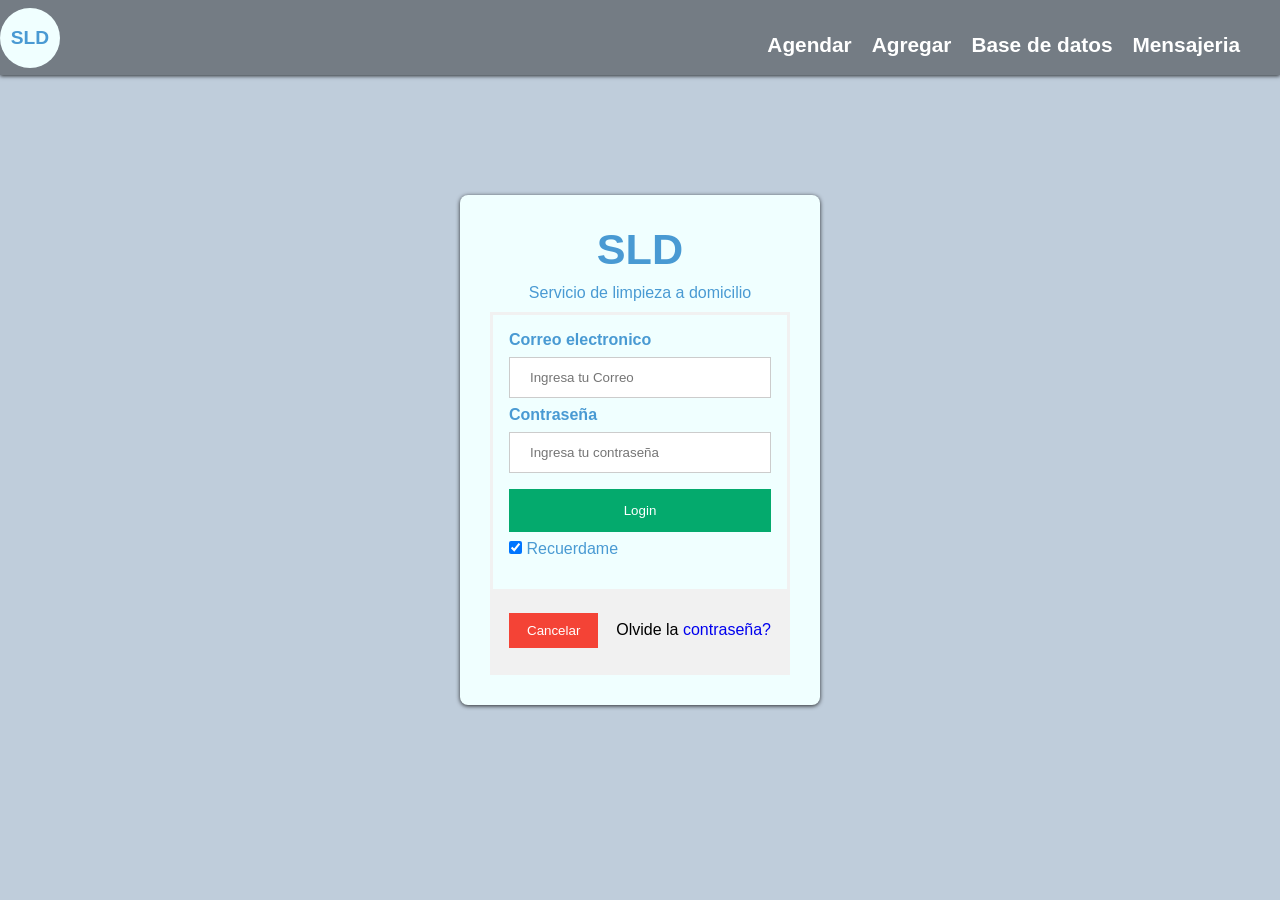
==== index.html @ bb6d4e3d "commit de prueba" ====
<!DOCTYPE html>
<html lang="en">

<head>
  <meta charset="UTF-8">
  <meta name="viewport" content="width=device-width, initial-scale=1.0">
  <title>Document</title>
  <link rel="stylesheet" href="style.css">
</head>

<body>
  <header>
    <div class="atras"><a href="#">SLD</a></div>
    <nav class="nav-container" aria-label="Navegacion principal">
      <div class="icon" id="barras-menu" onclick="myFunction(this)">
        <div class="bar1"></div>
        <div class="bar2"></div>
        <div class="bar3"></div>
      </div>
      <div class="div-ul" id="ul">
        <ul class="nav-ul">
          <li><a href="#" data-target="Agendar" onclick="myFunction(this)">Agendar</a></li>
          <li><a href="#" data-target="Agregar" onclick="myFunction(this)">Agregar</a></li>
          <li><a href="#" data-target="Base de datos" onclick="myFunction(this)">Base de datos</a></li>
          <li><a href="#" data-target="Mensajeria" onclick="myFunction(this)">Mensajeria</a></li>
        </ul>
      </div>
    </nav>
  </header>
  <main>
    <section class="login">
      <h1>SLD</h1>
      <P>Servicio de limpieza a domicilio</P>
      <form class="formulario" action="action" method="post">
        
        <div class="container">
          <label for="mail"><b>Correo electronico</b></label>
          <input type="email" placeholder="Ingresa tu Correo" name="mail" required>

          <label for="psw"><b>Contraseña</b></label>
          <input type="password" placeholder="Ingresa tu contraseña" name="psw" required>

          <button type="submit">Login</button>
          <label>
            <input type="checkbox" checked="checked" name="remember"> Recuerdame
          </label>
        </div>

        <div class="container" style="background-color:#f1f1f1">
          <button type="button" class="cancelbtn">Cancelar</button>
          <span class="psw">Olvide la <a href="#">contraseña?</a></span>
        </div>
      </form>
    </section>
  </main>
  <footer>

  </footer>
  <script src="app.js"></script>
</body>

</html>
---- style.css ----
* {
  padding: 0;
  margin: 0;
  box-sizing: border-box;
  font-family: "Poppins", sans-serif;

}

@keyframes pulse {
  0% {
    transform: scale(1);
  }

  50% {
    text-shadow: 4px 4px 12px rgb(104, 211, 114);
  }

  100% {
    transform: scale(1);
  }
}

@media (min-width: 320px) {
  body {
    background-color: #bfcddb;
    display: flex;
    flex-direction: column;
  }

  a {
    text-decoration: none;
  }

  header {
    overflow: hidden;
    position: fixed;
    background-color: #747c84;
    display: flex;
    width: 100vw;
    justify-content: space-between;
    box-shadow: rgba(0, 0, 0, 0.8) 0px 1px 4px 0px;
    z-index: 20;
    height: 75px;
  }

  .atras {
    display: flex;
    justify-content: center;
    align-items: center;
    width: 60px;
    height: 60px;
    background-color: azure;
    border-radius: 50%;
    align-self: center;
  }

  .atras a {
    font-size: larger;
    font-weight: bold;
    color: rgb(73, 154, 211);
    display: flex;
    align-self: center;
    justify-content: center;
  }

  .nav-container {
    position: static;
  }

  .icon {
    position: relative;
    display: inline-block;
    color: white;
    font-size: 2.7rem;
    padding: 0;
    height: 100%;
    margin-right: 35px;
    border-bottom-left-radius: 4px;
    border-bottom-right-radius: 4px;
    cursor: pointer;
    margin-top: 25px;
  }

  .bar1,
  .bar2,
  .bar3 {
    width: 35px;
    height: 5px;
    background-color: rgb(73, 154, 211);
    margin: 6px 0;
    transition: 0.4s;
  }

  .icon:hover .bar1 .bar2 .bar3 {
    background-color: rgb(104, 211, 114);
  }

  .change .bar1 {
    transform: translate(0, 11px) rotate(-45deg);
  }

  .change .bar2 {
    opacity: 0;
  }

  .change .bar3 {
    transform: translate(0, -11px) rotate(45deg);
  }

  .nav-ul {
    position: fixed;
    width: 50%;
    right: 0%;
    margin-top: -30px;
    text-align: center;
    padding-left: 0;
    display: flex;
    flex-direction: column;
    text-decoration: none;
    background-color: #747c84;
    list-style-type: none;
    box-shadow: rgba(0, 0, 0, 0.8) 0px 1px 4px 0px;
  }

  .nav-container ul li a {
    color: white;
    font-size: 1.3em;
    font-weight: bold;
    display: flex;
    width: 100%;
    height: 60px;
    justify-content: center;
    align-items: center;
    border-radius: 8px;
    margin: 10px 0;
  }

  .nav-container ul li a:hover {
    cursor: pointer;
    background-color: rgb(73, 154, 211);
  }

  .div-ul {
    display: none;
  }

  .header-actions {
    display: flex;
    justify-content: center;
    align-items: center;
  }

  main {
    display: flex;
    align-items: center;
    justify-content: center;
    height: 100vh;
  }

  .login {
    display: flex;
    width: 360px;
    justify-content: center;
    align-items: center;
    padding: 30px;
    flex-direction: column;
    gap: 10px;
    justify-self: center;
    background-color: azure;
    border-radius: 8px;
    box-shadow: rgba(0, 0, 0, 0.8) 0px 1px 4px 0px;
  }

  h1 {
    font-size: 2.7em;
    font-weight: bold;
    color: rgb(73, 154, 211);
  }

  p {
    color: rgb(73, 154, 211);
  }

  .formulario {
    display: flex;
    flex-direction: column;
    justify-content: center;
    align-content: center;
    gap: 15px;
  }

  form {
    border: 3px solid #f1f1f1;
  }

  label{
    color:rgb(73, 154, 211);
  }

  
  input[type=Email],
  input[type=password] {
    width: 100%;
    padding: 12px 20px;
    margin: 8px 0;
    display: inline-block;
    border: 1px solid #ccc;
    box-sizing: border-box;
  }

  
  button {
    background-color: #04AA6D;
    color: white;
    padding: 14px 20px;
    margin: 8px 0;
    border: none;
    cursor: pointer;
    width: 100%;
  }

  
  button:hover {
    opacity: 0.8;
  }

  .cancelbtn {
    width: auto;
    padding: 10px 18px;
    background-color: #f44336;
  }

  .container {
    padding: 16px;
  }

  span.psw {
    float: right;
    padding-top: 16px;
  }
}

@media (min-width: 880px) {

  .icon {
    display: none
  }

  #ul {
    display: flex;
  }

  .nav-ul {
    position: relative;
    width: 100%;
    right: 0%;
    align-items: center;
    margin-top: 15px;
    text-align: center;
    padding-left: 0;
    display: flex;
    flex-direction: row;
    text-decoration: none;
    list-style-type: none;
    box-shadow: none
  }

  .nav-container ul li a {
    height: 40px;
    padding: 5px 10px;
  }

  .nav-ul:last-child {
    margin-right: 30px;
  }
}
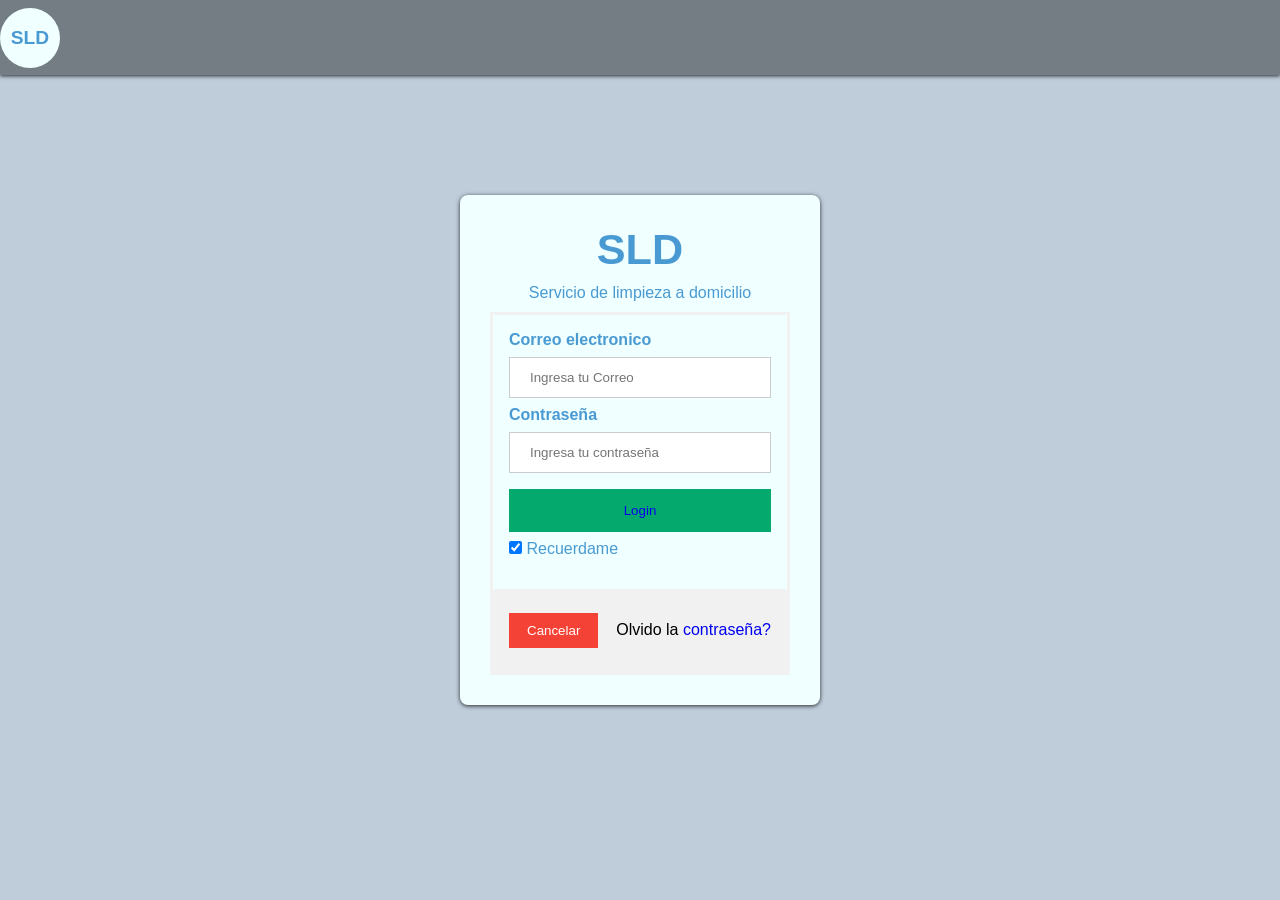
==== commit 7dafc7e1: "creacion de la pagina menu y mejoras en css" ====
--- a/index.html
+++ b/index.html
@@ -4,35 +4,20 @@
 <head>
   <meta charset="UTF-8">
   <meta name="viewport" content="width=device-width, initial-scale=1.0">
-  <title>Document</title>
+  <title>Inicio de sesion</title>
   <link rel="stylesheet" href="style.css">
 </head>
 
 <body>
   <header>
-    <div class="atras"><a href="#">SLD</a></div>
-    <nav class="nav-container" aria-label="Navegacion principal">
-      <div class="icon" id="barras-menu" onclick="myFunction(this)">
-        <div class="bar1"></div>
-        <div class="bar2"></div>
-        <div class="bar3"></div>
-      </div>
-      <div class="div-ul" id="ul">
-        <ul class="nav-ul">
-          <li><a href="#" data-target="Agendar" onclick="myFunction(this)">Agendar</a></li>
-          <li><a href="#" data-target="Agregar" onclick="myFunction(this)">Agregar</a></li>
-          <li><a href="#" data-target="Base de datos" onclick="myFunction(this)">Base de datos</a></li>
-          <li><a href="#" data-target="Mensajeria" onclick="myFunction(this)">Mensajeria</a></li>
-        </ul>
-      </div>
-    </nav>
+    <div class="atras"><a href="/index.html">SLD</a></div>
   </header>
   <main>
     <section class="login">
       <h1>SLD</h1>
       <P>Servicio de limpieza a domicilio</P>
-      <form class="formulario" action="action" method="post">
-        
+      <form class="formulario" action="" method="get">
+
         <div class="container">
           <label for="mail"><b>Correo electronico</b></label>
           <input type="email" placeholder="Ingresa tu Correo" name="mail" required>
@@ -40,7 +25,7 @@
           <label for="psw"><b>Contraseña</b></label>
           <input type="password" placeholder="Ingresa tu contraseña" name="psw" required>
 
-          <button type="submit">Login</button>
+          <button type="submit"><a class="a-login" href="/menu.html">Login</a></button>
           <label>
             <input type="checkbox" checked="checked" name="remember"> Recuerdame
           </label>
@@ -48,7 +33,7 @@
 
         <div class="container" style="background-color:#f1f1f1">
           <button type="button" class="cancelbtn">Cancelar</button>
-          <span class="psw">Olvide la <a href="#">contraseña?</a></span>
+          <span class="psw">Olvido la <a href="#">contraseña?</a></span>
         </div>
       </form>
     </section>
--- a/style.css
+++ b/style.css
@@ -176,6 +176,12 @@
     font-weight: bold;
     color: rgb(73, 154, 211);
   }
+  
+  h2{
+    font-size: 1.7em;
+    font-weight: bold;
+    color: rgb(73, 154, 211);
+  }
 
   p {
     color: rgb(73, 154, 211);
@@ -219,6 +225,9 @@
     width: 100%;
   }
 
+  .a-login{
+    display: block;
+  }
   
   button:hover {
     opacity: 0.8;
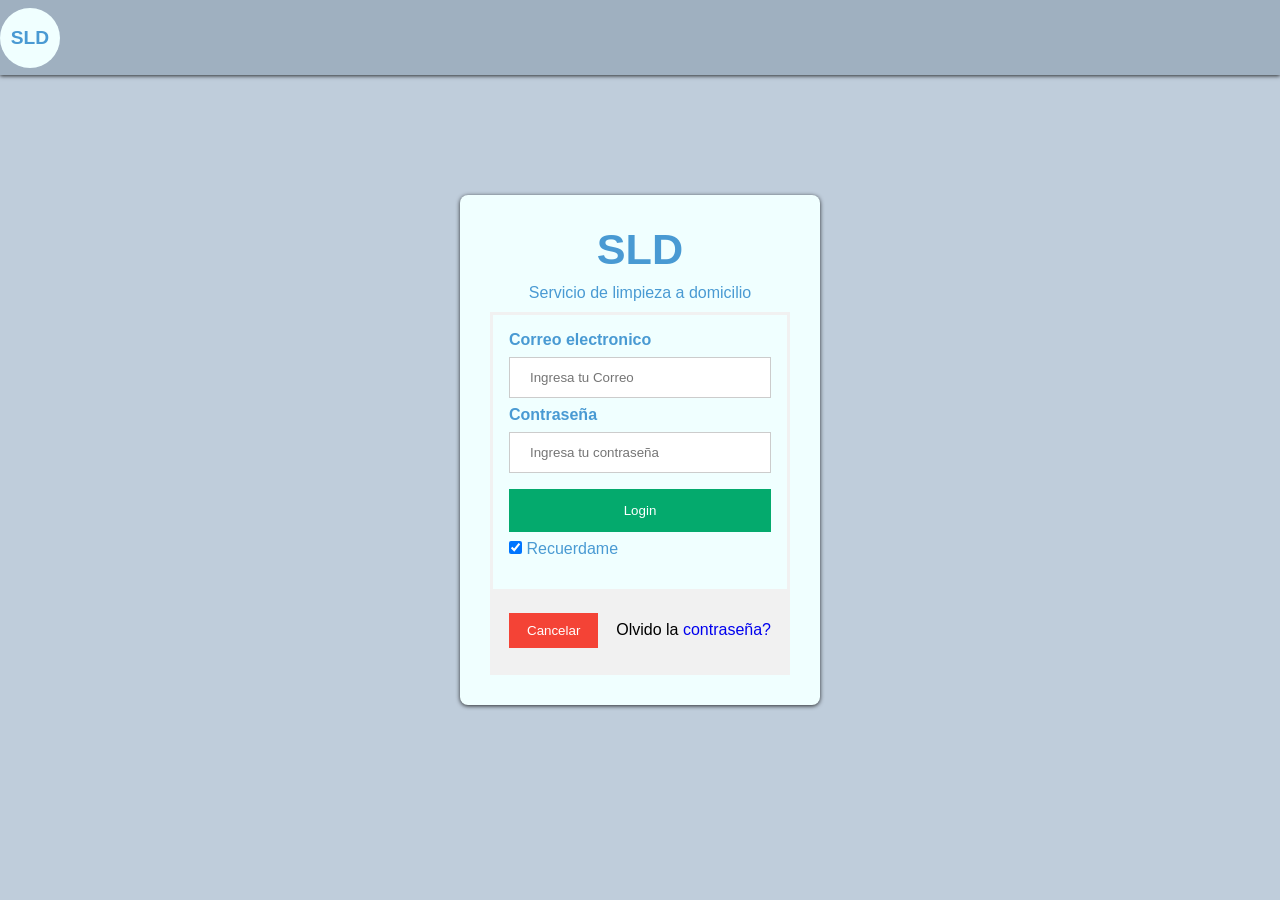
==== commit bc282c84: "paginas agregadas y mejoras en los estilos" ====
--- a/index.html
+++ b/index.html
@@ -25,7 +25,7 @@
           <label for="psw"><b>Contraseña</b></label>
           <input type="password" placeholder="Ingresa tu contraseña" name="psw" required>
 
-          <button type="submit"><a class="a-login" href="/menu.html">Login</a></button>
+          <button type="submit"><a class="a-botones" href="/menu.html">Login</a></button>
           <label>
             <input type="checkbox" checked="checked" name="remember"> Recuerdame
           </label>
--- a/style.css
+++ b/style.css
@@ -34,7 +34,7 @@
   header {
     overflow: hidden;
     position: fixed;
-    background-color: #747c84;
+    background-color: #9fb0c0;
     display: flex;
     width: 100vw;
     justify-content: space-between;
@@ -225,8 +225,9 @@
     width: 100%;
   }
 
-  .a-login{
+  .a-botones{
     display: block;
+    color: white;
   }
   
   button:hover {
@@ -271,7 +272,9 @@
     flex-direction: row;
     text-decoration: none;
     list-style-type: none;
-    box-shadow: none
+    box-shadow: none;
+    background-color: #9fb0c0;
+    
   }
 
   .nav-container ul li a {
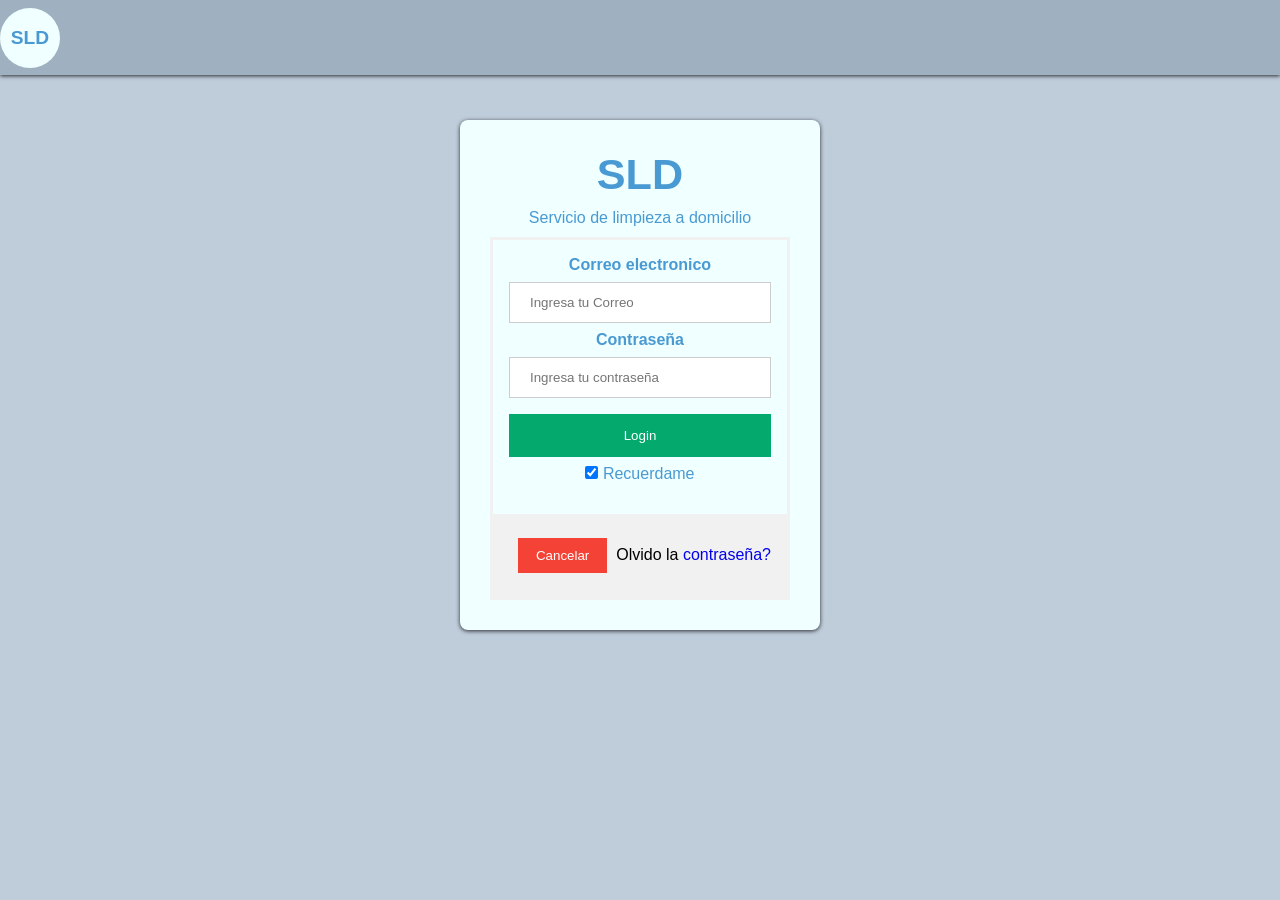
==== commit 9efe347b: "removiendo / para githube pages" ====
--- a/index.html
+++ b/index.html
@@ -10,7 +10,7 @@
 
 <body>
   <header>
-    <div class="atras"><a href="/index.html">SLD</a></div>
+    <div class="atras"><a href="index.html">SLD</a></div>
   </header>
   <main>
     <section class="login">
@@ -25,7 +25,7 @@
           <label for="psw"><b>Contraseña</b></label>
           <input type="password" placeholder="Ingresa tu contraseña" name="psw" required>
 
-          <button type="submit"><a class="a-botones" href="/menu.html">Login</a></button>
+          <button type="submit"><a class="a-botones" href="menu.html">Login</a></button>
           <label>
             <input type="checkbox" checked="checked" name="remember"> Recuerdame
           </label>
--- a/style.css
+++ b/style.css
@@ -154,8 +154,14 @@
     display: flex;
     align-items: center;
     justify-content: center;
-    height: 100vh;
-  }
+    /* height: 100vh; */
+    padding: 120px 0px;
+  }
+
+  /* .form-agregar {
+    margin-top: 100px;
+    height: auto;
+  } */
 
   .login {
     display: flex;
@@ -169,6 +175,7 @@
     background-color: azure;
     border-radius: 8px;
     box-shadow: rgba(0, 0, 0, 0.8) 0px 1px 4px 0px;
+    text-align: center;
   }
 
   h1 {
@@ -176,8 +183,8 @@
     font-weight: bold;
     color: rgb(73, 154, 211);
   }
-  
-  h2{
+
+  h2 {
     font-size: 1.7em;
     font-weight: bold;
     color: rgb(73, 154, 211);
@@ -199,13 +206,27 @@
     border: 3px solid #f1f1f1;
   }
 
-  label{
-    color:rgb(73, 154, 211);
-  }
-
-  
+  form fieldset {
+    display: flex;
+    flex-direction: column;
+    text-align: justify;
+    gap: 15px;
+    border: none;
+    margin-bottom: 10px;
+  }
+
+
+
+  label {
+    color: rgb(73, 154, 211);
+  }
+
+
   input[type=Email],
-  input[type=password] {
+  input[type=password],
+  input[type=text],
+  input[type=number],
+  input[type=tel] {
     width: 100%;
     padding: 12px 20px;
     margin: 8px 0;
@@ -214,7 +235,7 @@
     box-sizing: border-box;
   }
 
-  
+
   button {
     background-color: #04AA6D;
     color: white;
@@ -225,11 +246,11 @@
     width: 100%;
   }
 
-  .a-botones{
+  .a-botones {
     display: block;
     color: white;
   }
-  
+
   button:hover {
     opacity: 0.8;
   }
@@ -274,7 +295,7 @@
     list-style-type: none;
     box-shadow: none;
     background-color: #9fb0c0;
-    
+
   }
 
   .nav-container ul li a {
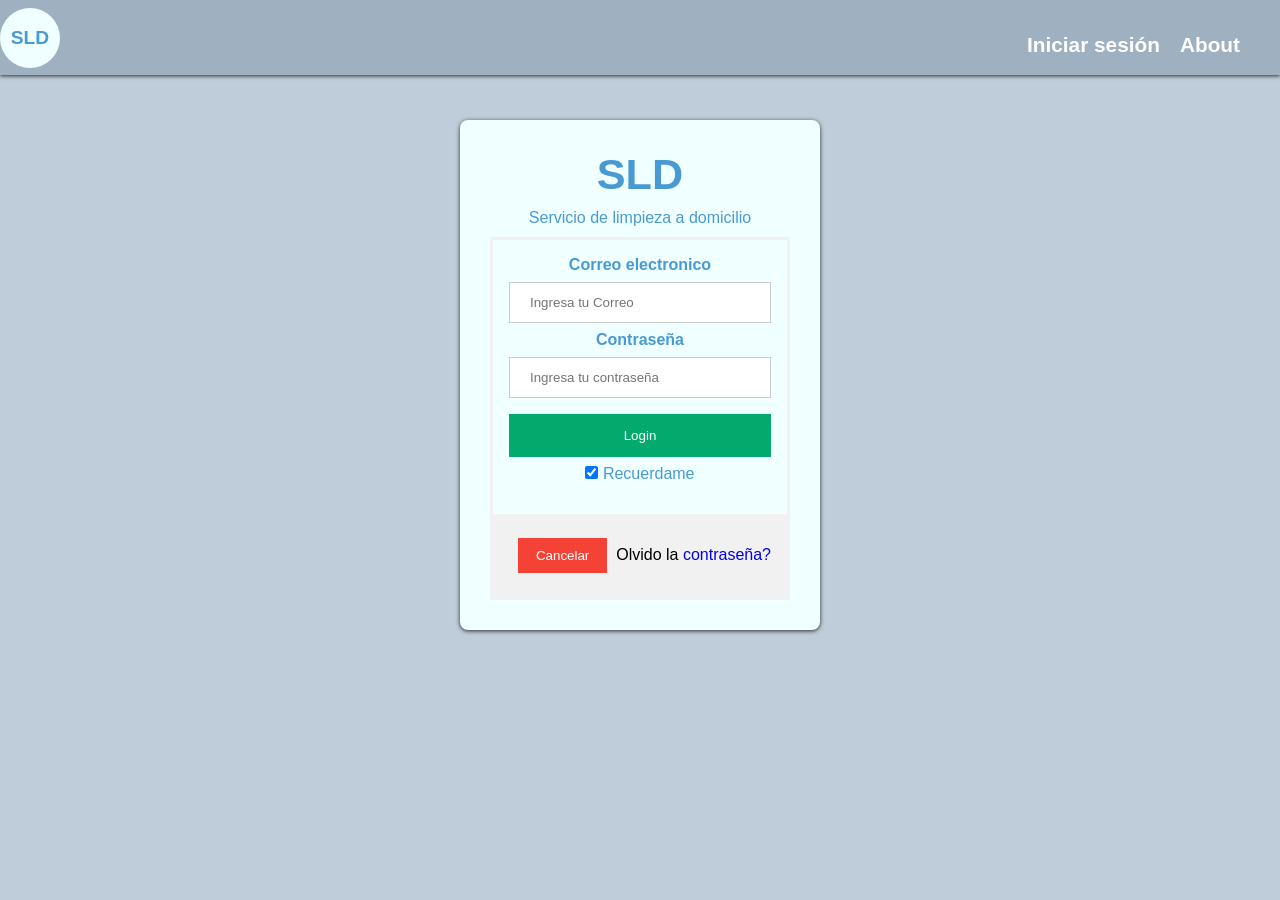
==== commit 7a4a8e79: "pagina de mensajes y ajustes en las demas vistas" ====
--- a/index.html
+++ b/index.html
@@ -9,8 +9,27 @@
 </head>
 
 <body>
+
+
+  <!-- HOLA PROFE por aqui reportandome, el programa lo subi en GitHub pages en caso de que lo quiera ver 
+       por supuesto es netamente visual (FrontEnd), la parte del BackEnd aun no la he tocado, y 
+       tambien faltan algunas vistas por mejorar y desarrollar 
+       este es el link de GitHub pages https://juancamilogomezalvarez.github.io/SLD-PROYECTO-SENA/ -->
   <header>
     <div class="atras"><a href="index.html">SLD</a></div>
+    <nav class="nav-container" aria-label="Navegacion principal">
+      <div class="icon" id="barras-menu" onclick="myFunction(this)">
+        <div class="bar1"></div>
+        <div class="bar2"></div>
+        <div class="bar3"></div>
+      </div>
+      <div class="div-ul" id="ul">
+        <ul class="nav-ul">
+          <li><a href="index.html" >Iniciar sesión</a></li>
+          <li><a href="https://juancamilogomezalvarez.github.io/portafolio-responsive/" >About</a></li>
+        </ul>
+      </div>
+    </nav>
   </header>
   <main>
     <section class="login">
--- a/style.css
+++ b/style.css
@@ -226,7 +226,11 @@
   input[type=password],
   input[type=text],
   input[type=number],
-  input[type=tel] {
+  input[type=tel],
+  input[type=time],
+  input[type=date],
+  textarea,
+  select {
     width: 100%;
     padding: 12px 20px;
     margin: 8px 0;
@@ -235,6 +239,11 @@
     box-sizing: border-box;
   }
 
+  textarea{
+    width: 260px;
+    height: 120px;
+    resize: none;
+  }
 
   button {
     background-color: #04AA6D;
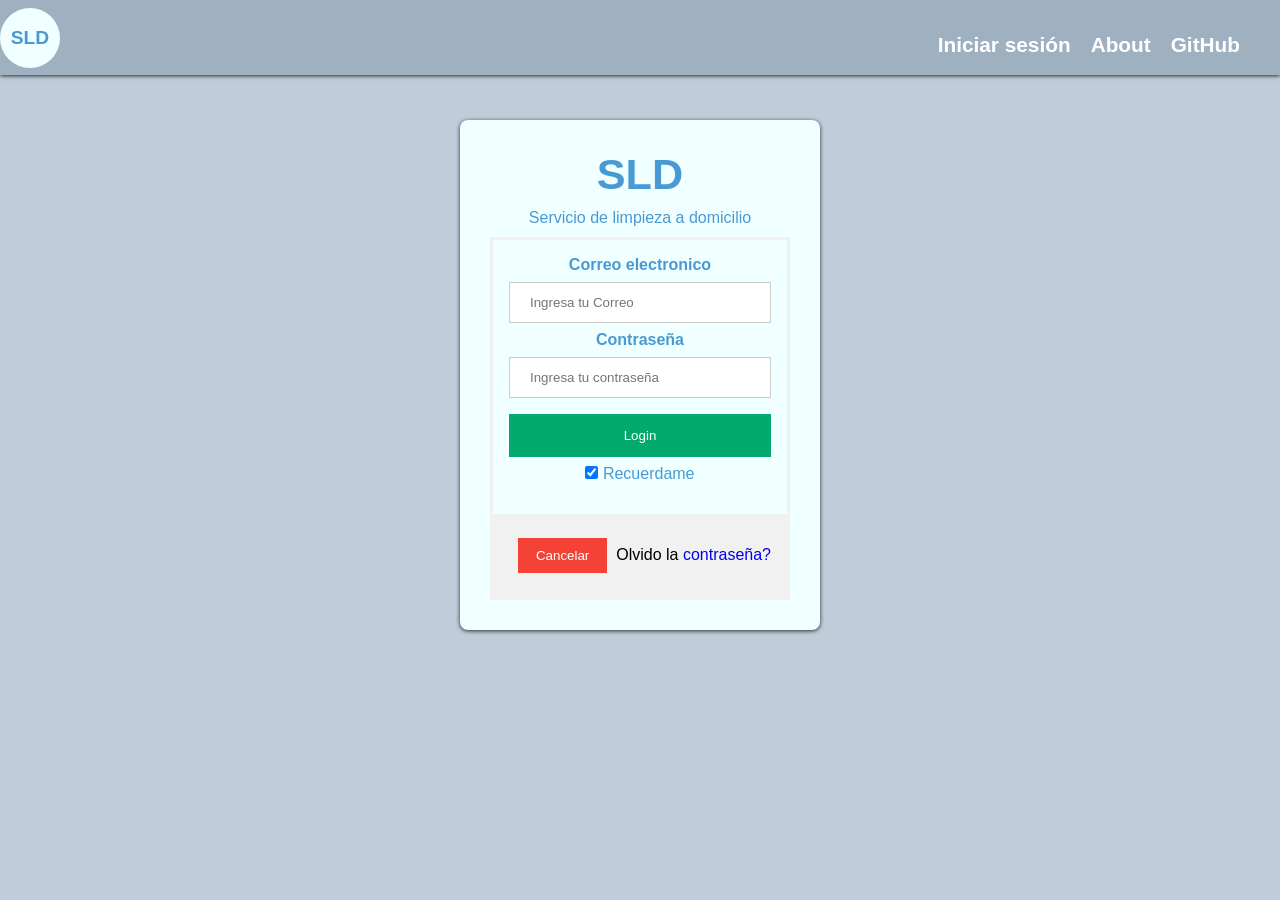
==== commit 34baa49f: "agregando mas comentarios para la actividad ADSO" ====
--- a/index.html
+++ b/index.html
@@ -27,11 +27,14 @@
         <ul class="nav-ul">
           <li><a href="index.html" >Iniciar sesión</a></li>
           <li><a href="https://juancamilogomezalvarez.github.io/portafolio-responsive/" >About</a></li>
+          <li><a href="https://github.com/JuanCamiloGomezAlvarez/SLD-PROYECTO-SENA">GitHub</a></li>
         </ul>
       </div>
     </nav>
   </header>
   <main>
+
+    <!-- esta seccion contiene el formulario de inicio de sesion -->
     <section class="login">
       <h1>SLD</h1>
       <P>Servicio de limpieza a domicilio</P>
--- a/style.css
+++ b/style.css
@@ -30,6 +30,10 @@
   a {
     text-decoration: none;
   }
+
+  /* PROFE EN LAS IMAGENES DEL DOCUMENTO NO VOY A PONER TODO EL CSS PORQUE ES BASTANTE 
+     PERO LO PUEDE VISUALISAR EN GITHUB
+  */
 
   header {
     overflow: hidden;
